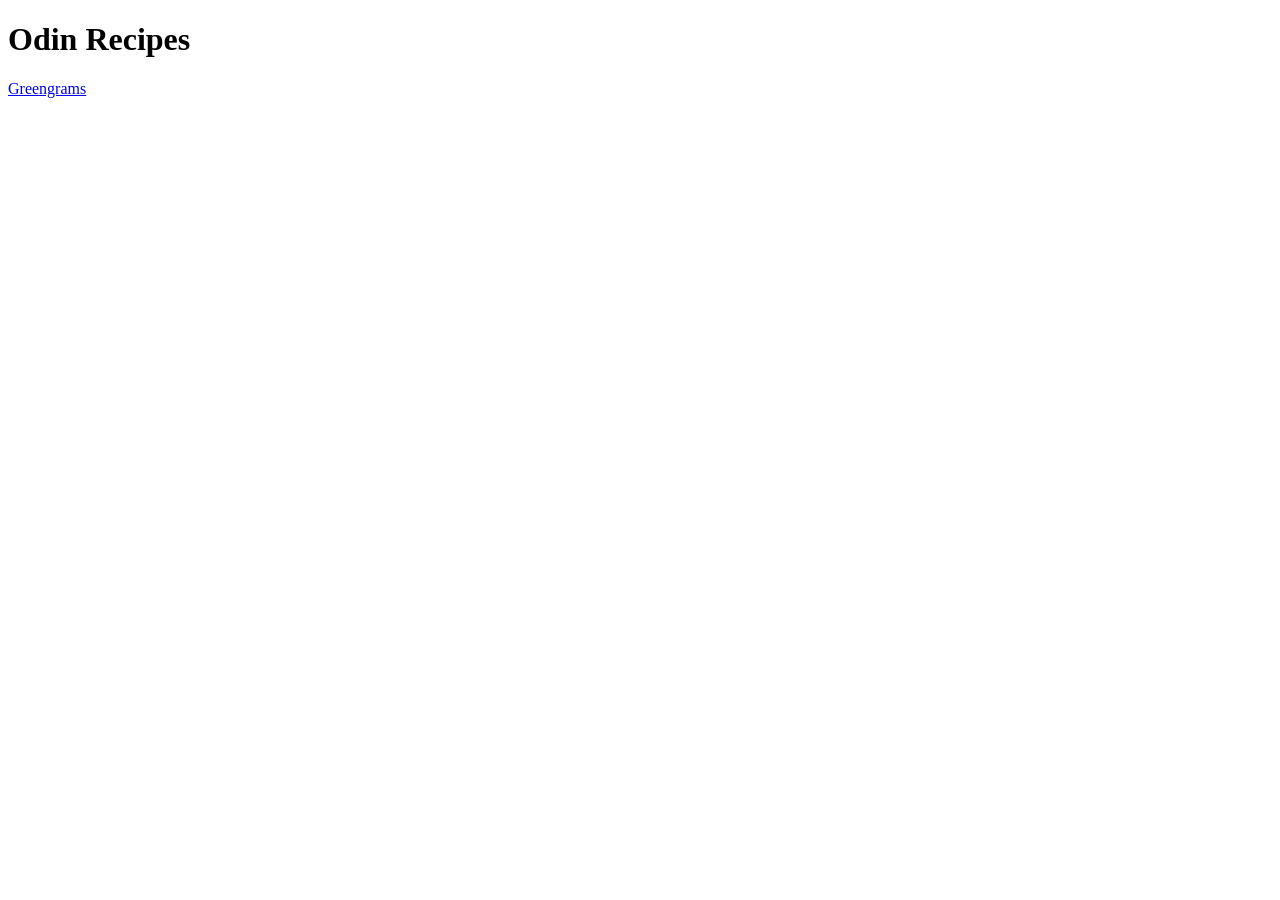
==== index.html @ d3db6fed "Add a link to the greengram file We added this so that user can access the greengram recipe." ====
<!DOCTYPE html>
<html lang="en">
<head>
    <meta charset="utf-8">
    <title>Odin Recipes</title>
</head> 
<body>
  <h1>Odin Recipes</h1>
  <a href="recipes/greengrams.html">Greengrams</a>  
</body>     
</html>
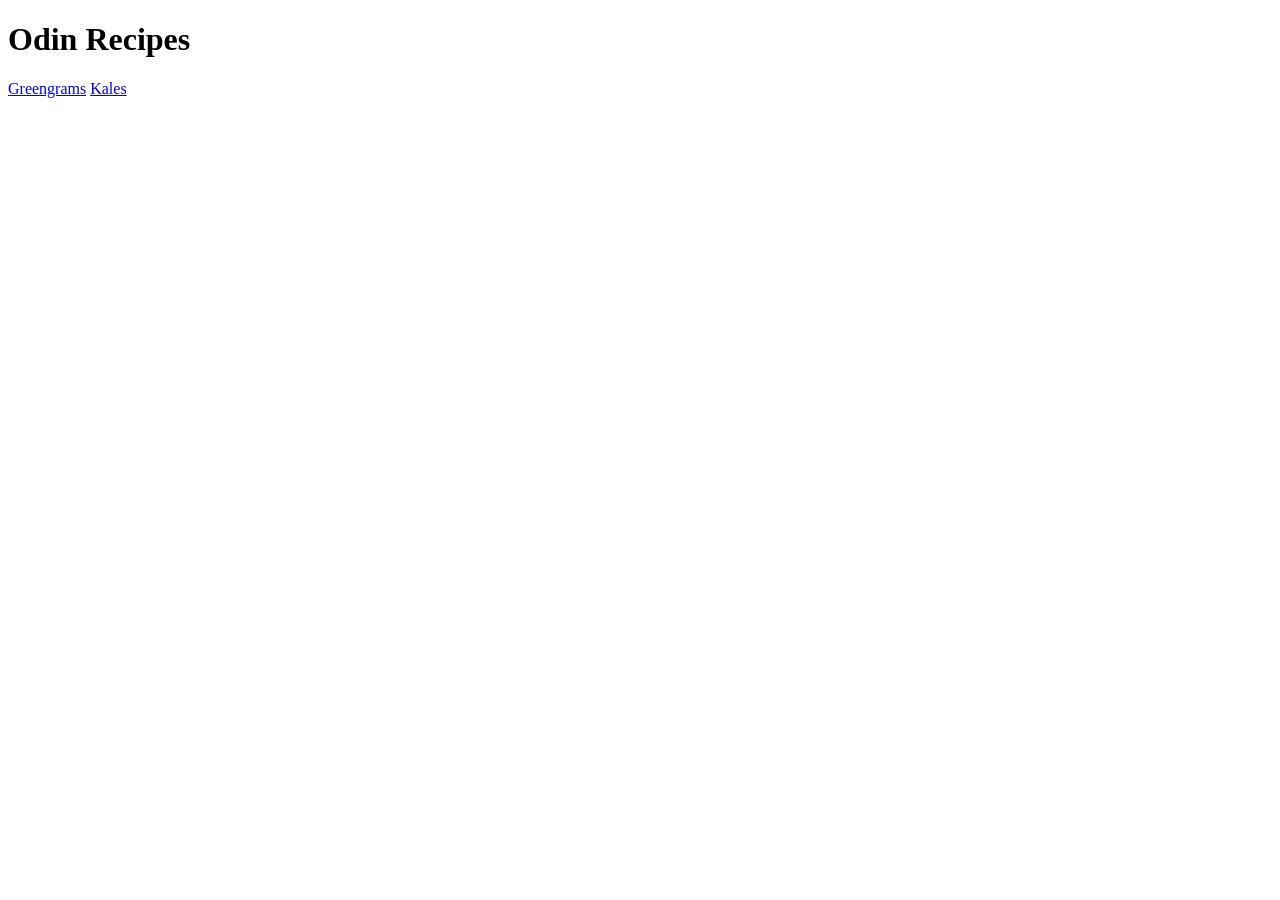
==== commit 0aafde26: "Add the Kales title This is the title that a user will click to access the recipe" ====
--- a/index.html
+++ b/index.html
@@ -6,6 +6,7 @@
 </head> 
 <body>
   <h1>Odin Recipes</h1>
-  <a href="recipes/greengrams.html">Greengrams</a>  
+  <a href="recipes/greengrams.html">Greengrams</a>
+  <a href="recipes/kales.html">Kales</a>  
 </body>     
 </html>
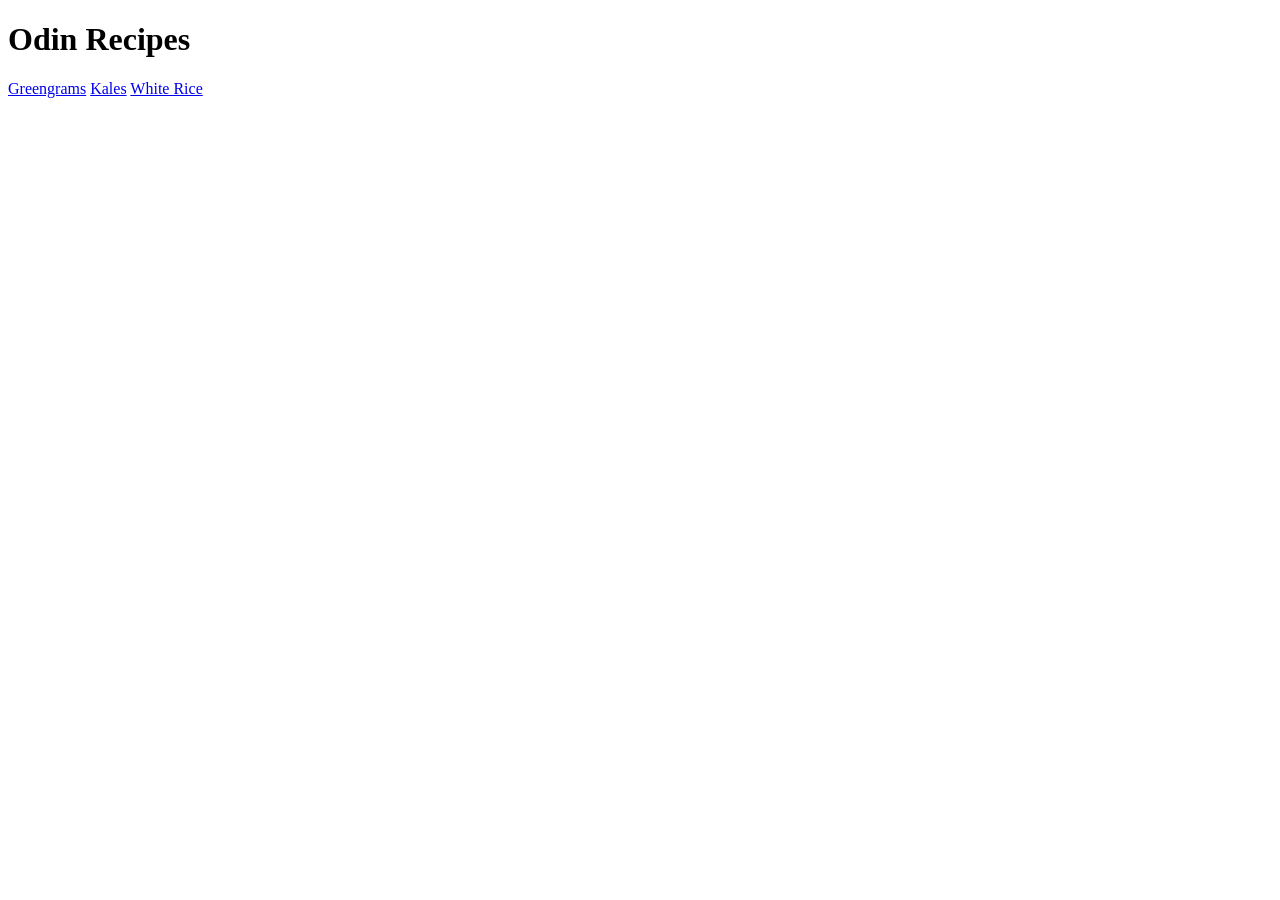
==== commit f537d66d: "Add white rice title This is to link the user to the rice recipe page." ====
--- a/index.html
+++ b/index.html
@@ -7,6 +7,8 @@
 <body>
   <h1>Odin Recipes</h1>
   <a href="recipes/greengrams.html">Greengrams</a>
-  <a href="recipes/kales.html">Kales</a>  
+  <a href="recipes/kales.html">Kales</a>
+  <a href="recipes/white-rice.html">White Rice</a> 
+
 </body>     
 </html>
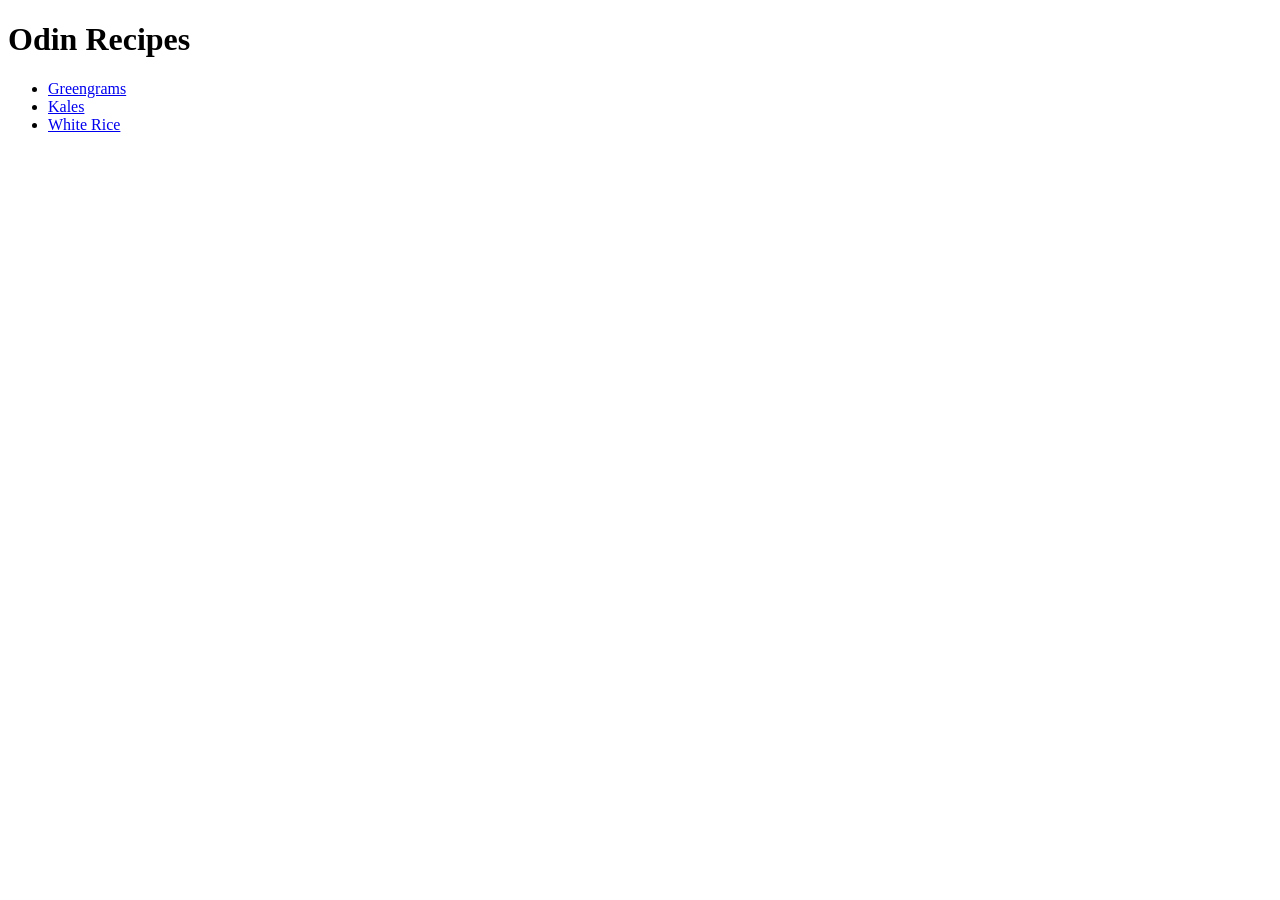
==== commit 1b0dcbf3: "Create a list from the three recipes We do this to ensure the work is neat" ====
--- a/index.html
+++ b/index.html
@@ -6,9 +6,10 @@
 </head> 
 <body>
   <h1>Odin Recipes</h1>
-  <a href="recipes/greengrams.html">Greengrams</a>
-  <a href="recipes/kales.html">Kales</a>
-  <a href="recipes/white-rice.html">White Rice</a> 
-
+  <ul>
+  <li><a href="recipes/greengrams.html">Greengrams</a></li>
+  <li><a href="recipes/kales.html">Kales</a></li>
+  <li><a href="recipes/white-rice.html">White Rice</a></li> 
+ </ul>
 </body>     
 </html>
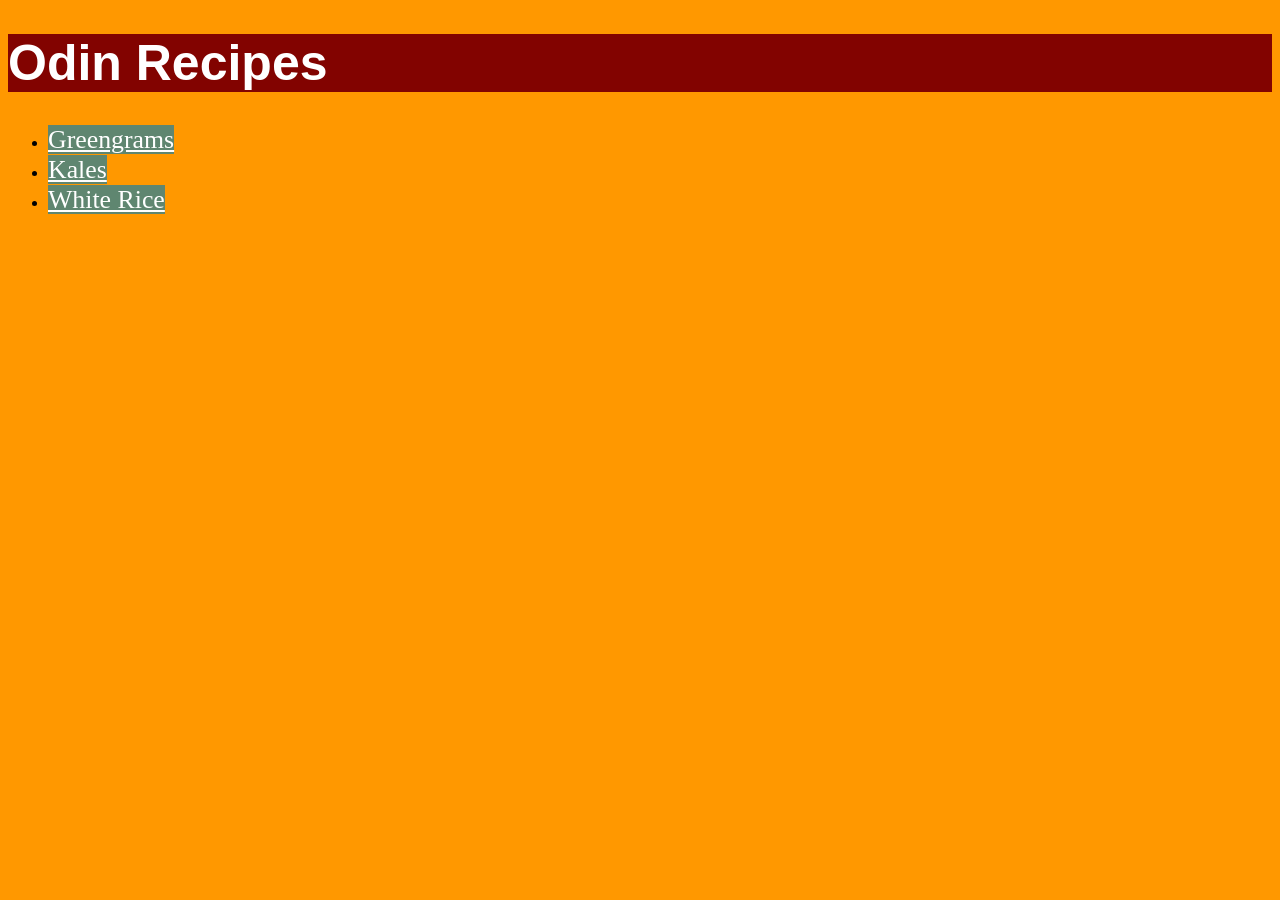
==== commit 70d15a7c: "Add the css styling for background color for the List The image inspiration have also been added" ====
--- a/index.html
+++ b/index.html
@@ -3,11 +3,12 @@
 <head>
     <meta charset="utf-8">
     <title>Odin Recipes</title>
+    <link rel="stylesheet" href="styles.css">
 </head> 
 <body>
-  <h1>Odin Recipes</h1>
+  <h1 class="page-name">Odin Recipes</h1>
   <ul>
-  <li><a href="recipes/greengrams.html">Greengrams</a></li>
+  <li><a class="item1" href="recipes/greengrams.html">Greengrams</a></li>
   <li><a href="recipes/kales.html">Kales</a></li>
   <li><a href="recipes/white-rice.html">White Rice</a></li> 
  </ul>
--- a/styles.css
+++ b/styles.css
@@ -0,0 +1,24 @@
+.page-name {
+ color:white;
+ background-color: #820300;
+ font-family: Arial, Helvetica, sans-serif;
+ font-size: 50px;
+ /*Used the fonts provided on https://www.w3schools.com/Css/css_font.asp
+ on the table.
+ 
+ Used the color pallette on
+ https://colorhunt.co/palette/5f8670ff9800b80000820300
+ */
+
+}
+* {
+    background-color: #FF9800;
+}
+a {
+    background-color: #5F8670;
+    color:white;
+    font-size: 25.82px;
+
+    /*we used the anchor element to style the name Greengrams*/
+}
+
